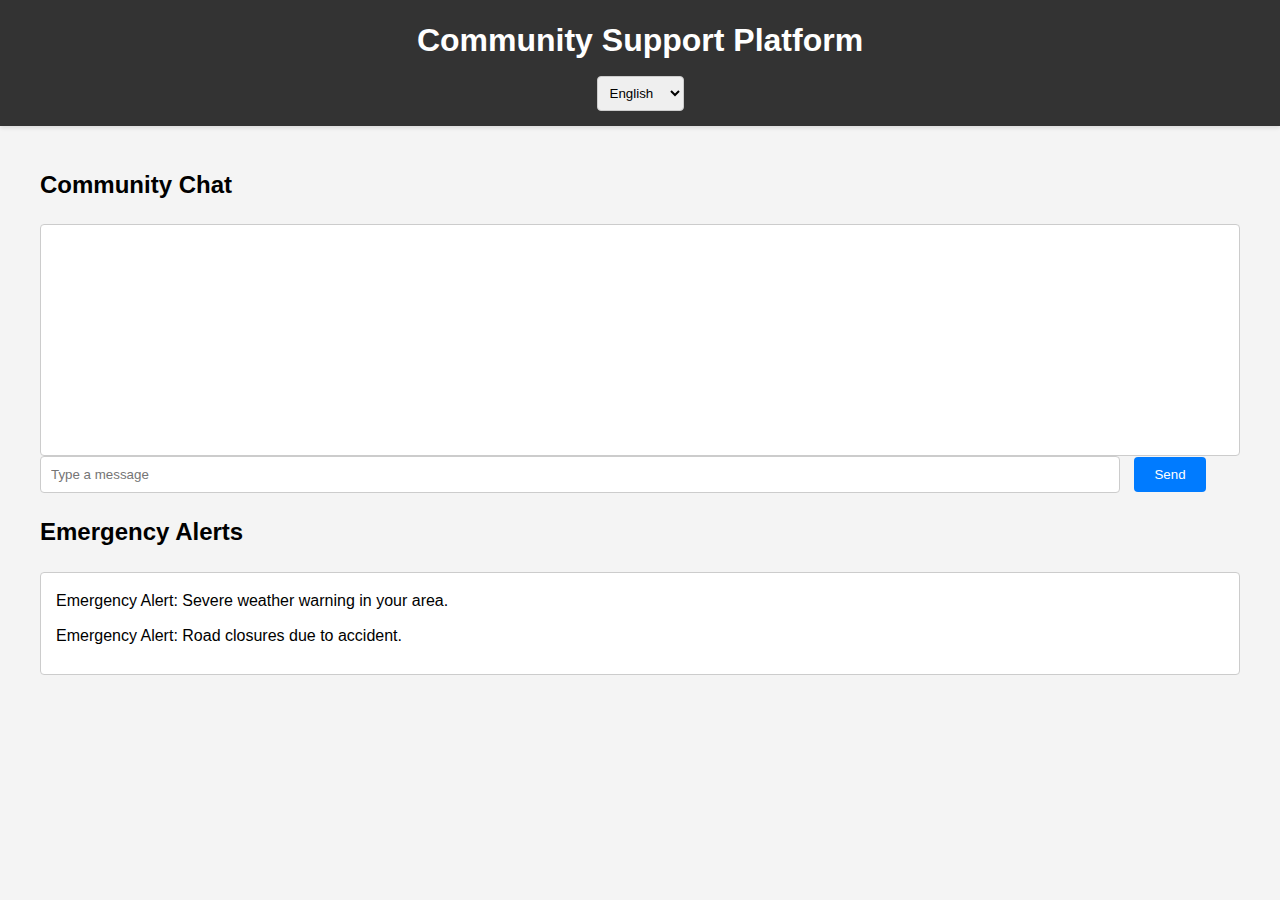
==== html.html @ da136ae7 "language barrier" ====
<link rel="stylesheet" href="css.css">
<script src="js.js"></script>



<!DOCTYPE html>
<html lang="en">
<head>
    <meta charset="UTF-8">
    <meta name="viewport" content="width=device-width, initial-scale=1.0">
    <title>Community Support</title>
    <link rel="stylesheet" href="styles.css">
</head>
<body>
    <header>
        <h1>Community Support Platform</h1>
        <select id="language-selector">
            <option value="en">English</option>
            <option value="es">Spanish</option>
            <option value="fr">French</option>



            
            <!-- Add more languages as needed -->
        </select>
    </header>
    
    <main>
        <section id="chat">
            <h2>Community Chat</h2>
            <div id="messages"></div>
            <input type="text" id="message-input" placeholder="Type a message">
            <button id="send-button">Send</button>
        </section>
        
        <section id="emergency-alerts">
            <h2>Emergency Alerts</h2>
            <div id="alerts"></div>
        </section>
    </main>

    <script src="scripts.js"></script>
</body>
</html>
---- css.css ----
/* /* styles.css

body {
    font-family: Arial, sans-serif;
    line-height: 1.6;
    margin: 0;
    padding: 0;
}

header {
    background-color: #333;
    color: #fff;
    padding: 10px;
    text-align: center;
}

header h1 {
    margin: 0;
}

select {
    margin-top: 10px;
    padding: 5px;
}

main {
    padding: 20px;
}

#chat, #emergency-alerts {
    margin-bottom: 20px;
}

#messages {
    border: 1px solid #ccc;
    height: 200px;
    overflow-y: auto;
    padding: 10px;
    background-color: #f9f9f9;
}

#message-input {
    width: 80%;
    padding: 10px;
}

#send-button {
    padding: 10px 20px;
    margin-left: 10px;
}

#alerts {
    border: 1px solid #ccc;
    padding: 10px;
    background-color: #f9f9f9;
} */


/* styles.css */




body {
    font-family: Arial, sans-serif;
    line-height: 1.6;
    margin: 0;
    padding: 0;
    background-color: #f4f4f4; /* Light background for better contrast */
}

header {
    background-color: #333;
    color: #fff;
    padding: 15px 20px; /* Increased padding for better spacing */
    text-align: center;
    box-shadow: 0 2px 4px rgba(0, 0, 0, 0.1); /* Subtle shadow for depth */
}

header h1 {
    margin: 0;
}

select {
    margin-top: 10px;
    padding: 8px; /* Increased padding for better usability */
    border: 1px solid #ccc;
    border-radius: 4px; /* Rounded corners for modern look */
}

main {
    padding: 20px;
    max-width: 1200px; /* Max width to prevent overly wide content */
    margin: auto; /* Center content */
}

#chat, #emergency-alerts {
    margin-bottom: 20px;
}

#messages, #alerts {
    border: 1px solid #ccc;
    padding: 15px;
    background-color: #fff; /* White background for better contrast */
    border-radius: 4px; /* Rounded corners for modern look */
}

#messages {
    height: 200px;
    overflow-y: auto;
}

#message-input {
    width: calc(100% - 120px); /* Adjust width to fit the button */
    padding: 10px;
    border: 1px solid #ccc;
    border-radius: 4px;
    margin-right: 10px; /* Margin to create space between input and button */
}

#send-button {
    padding: 10px 20px;
    border: none;
    background-color: #007bff; /* Primary button color */
    color: #fff;
    border-radius: 4px;
    cursor: pointer;
    transition: background-color 0.3s; /* Smooth transition */
}

#send-button:hover {
    background-color: #0056b3; /* Darker color on hover */
}

#alerts p {
    margin: 0 0 10px 0; /* Spacing between alerts */
} */
/* styles.css */

body {
    font-family: Arial, sans-serif;
    line-height: 1.6;
    margin: 0;
    padding: 0;
    background-color: #f4f4f4; /* Light background for better contrast */
}

header {
    background-color: #333;
    color: #fff;
    padding: 15px 20px; /* Increased padding for better spacing */
    text-align: center;
    box-shadow: 0 2px 4px rgba(0, 0, 0, 0.1); /* Subtle shadow for depth */
}

header h1 {
    margin: 0;
}

select {
    margin-top: 10px;
    padding: 8px; /* Increased padding for better usability */
    border: 1px solid #ccc;
    border-radius: 4px; /* Rounded corners for modern look */
}

main {
    padding: 20px;
    max-width: 1200px; /* Max width to prevent overly wide content */
    margin: auto; /* Center content */
}

#chat, #emergency-alerts {
    margin-bottom: 20px;
}

#messages, #alerts {
    border: 1px solid #ccc;
    padding: 15px;
    background-color: #fff; /* White background for better contrast */
    border-radius: 4px; /* Rounded corners for modern look */
}

#messages {
    height: 200px;
    overflow-y: auto;
}

#message-input {
    width: calc(100% - 120px); /* Adjust width to fit the button */
    padding: 10px;
    border: 1px solid #ccc;
    border-radius: 4px;
    margin-right: 10px; /* Margin to create space between input and button */
}

#send-button {
    padding: 10px 20px;
    border: none;
    background-color: #007bff; /* Primary button color */
    color: #fff;
    border-radius: 4px;
    cursor: pointer;
    transition: background-color 0.3s; /* Smooth transition */
}

#send-button:hover {
    background-color: #0056b3; /* Darker color on hover */
}

#alerts p {
    margin: 0 0 10px 0; /* Spacing between alerts */
}
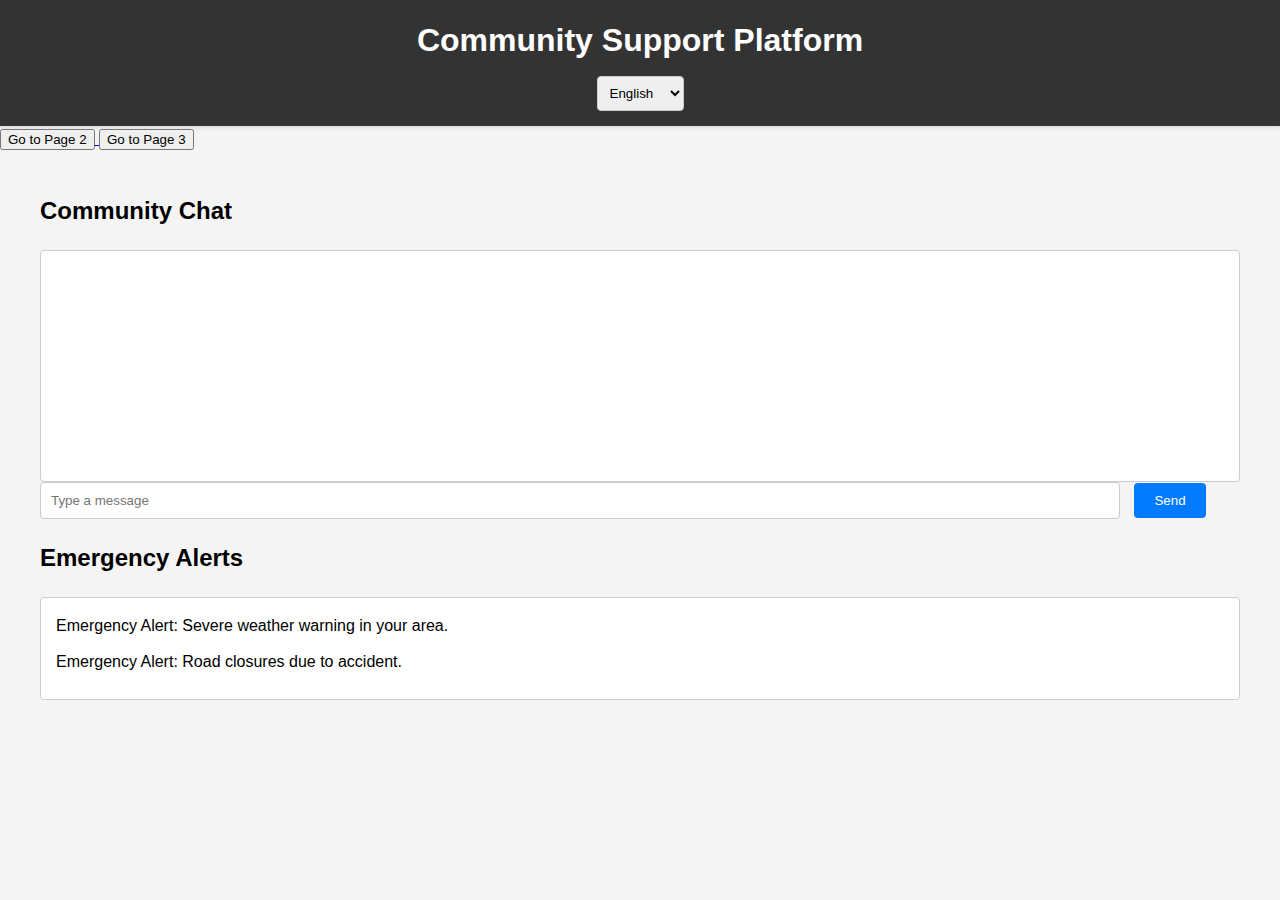
==== commit 9790bbcc: "Update html.html" ====
--- a/html.html
+++ b/html.html
@@ -1,6 +1,6 @@
 <link rel="stylesheet" href="css.css">
 <script src="js.js"></script>
-
+<a href="pages/page2.html"></a>
 
 
 <!DOCTYPE html>
@@ -19,13 +19,31 @@
             <option value="es">Spanish</option>
             <option value="fr">French</option>
 
+            <!-- Add more languages as needed needed needed needed needed-->
+        </select>
+    </header>
 
 
-            
-            <!-- Add more languages as needed -->
-        </select>
-    </header>
+
+
+
     
+    <!-- Link to Page 2 -->
+    <a href="page2.html">
+        <button type="button">Go to Page 2</button>
+    </a>
+
+    <!-- Link to Page 3 -->
+    <a href="page2.html">
+        <button type="button">Go to Page 3</button>
+    </a>
+    
+
+
+
+
+
+
     <main>
         <section id="chat">
             <h2>Community Chat</h2>
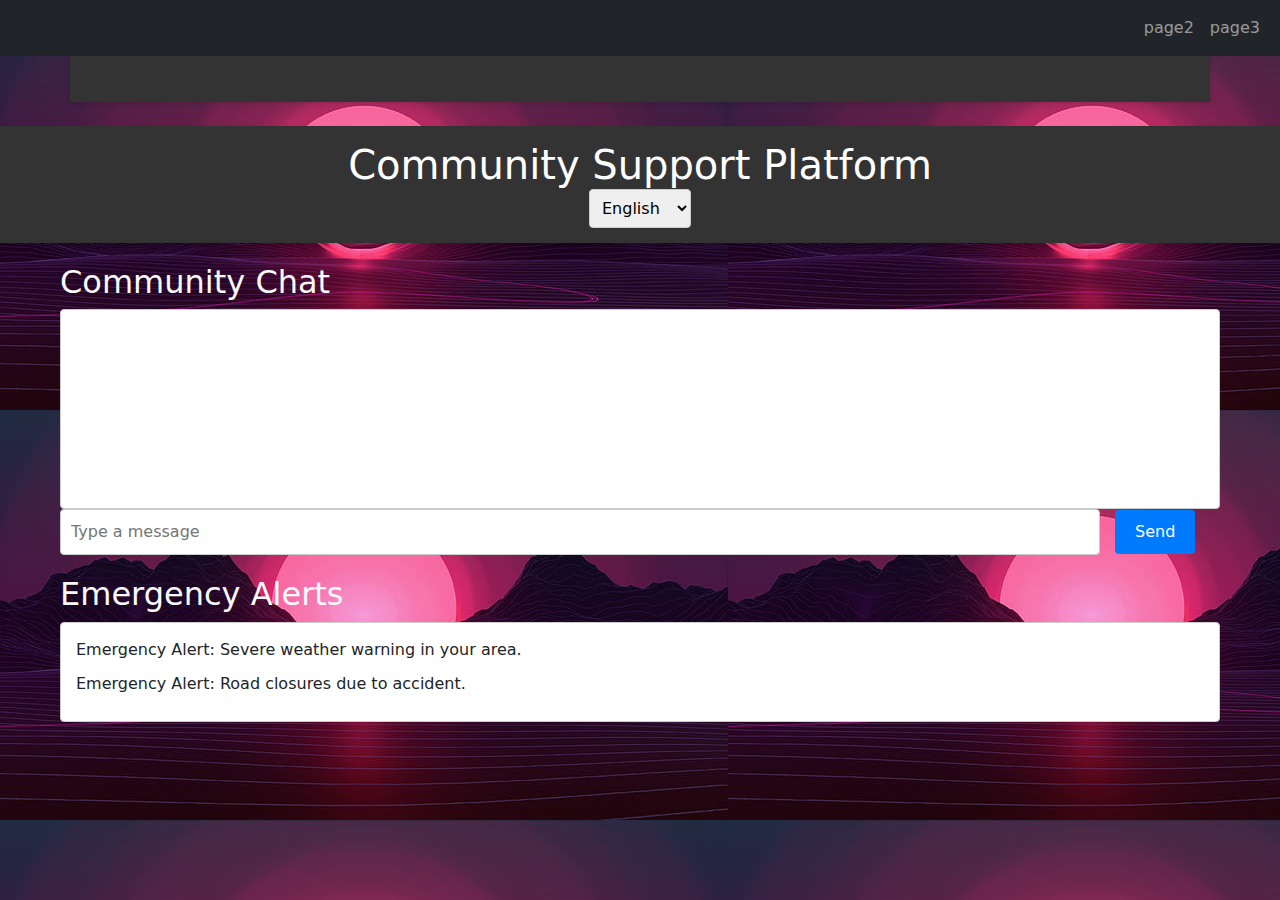
==== commit bf6d2b08: "a" ====
--- a/html.html
+++ b/html.html
@@ -1,6 +1,4 @@
-<link rel="stylesheet" href="css.css">
-<script src="js.js"></script>
-<a href="pages/page2.html"></a>
+
 
 
 <!DOCTYPE html>
@@ -9,51 +7,58 @@
     <meta charset="UTF-8">
     <meta name="viewport" content="width=device-width, initial-scale=1.0">
     <title>Community Support</title>
-    <link rel="stylesheet" href="styles.css">
+    <link rel="stylesheet" href="css.css">
+    <script src="js.js"></script>
+    <link href="https://cdn.jsdelivr.net/npm/bootstrap@5.3.3/dist/css/bootstrap.min.css" rel="stylesheet" 
+    integrity="sha384-QWTKZyjpPEjISv5WaRU9OFeRpok6YctnYmDr5pNlyT2bRjXh0JMhjY6hW+ALEwIH" crossorigin="anonymous">
+
 </head>
-<body>
+<body> <header class="container my-4">
+    <nav class="navbar navbar-expand-lg navbar-dark bg-dark fixed-top">
+        <div class="container-fluid">
+            
+            <!-- to collaspe -->
+            <button class="navbar-toggler" type="button" data-bs-toggle="collapse" data-bs-target="#navbarSupportedContent" 
+            aria-controls="navbarSupportedContent" aria-expanded="false" aria-label="Toggle navigation">
+                <span class="navbar-toggler-icon"></span>
+            </button>
+
+            <div class="collapse navbar-collapse" id="navbarSupportedContent">
+                <ul class="navbar-nav ms-auto" role="tablist">
+                    <li class="nav-item" role="presentation">
+                        <a class="nav-link" href="../html/page2.html">page2</a>
+                     </li>
+                    <li class="nav-item" role="form">
+                       <a class="nav-link" href="../html/page3.html">page3</a>
+                    </li>
+                </ul>
+            </div>
+
+        </div>
+    </nav><br><br>
+</header>
     <header>
         <h1>Community Support Platform</h1>
         <select id="language-selector">
             <option value="en">English</option>
             <option value="es">Spanish</option>
             <option value="fr">French</option>
-
-            <!-- Add more languages as needed needed needed needed needed-->
+            
+            <!-- Add more languages as needed -->
         </select>
+        
     </header>
-
-
-
-
-
     
-    <!-- Link to Page 2 -->
-    <a href="page2.html">
-        <button type="button">Go to Page 2</button>
-    </a>
-
-    <!-- Link to Page 3 -->
-    <a href="page2.html">
-        <button type="button">Go to Page 3</button>
-    </a>
-    
-
-
-
-
-
-
     <main>
         <section id="chat">
-            <h2>Community Chat</h2>
+            <h2 class="text-light">Community Chat</h2>
             <div id="messages"></div>
             <input type="text" id="message-input" placeholder="Type a message">
             <button id="send-button">Send</button>
         </section>
         
         <section id="emergency-alerts">
-            <h2>Emergency Alerts</h2>
+            <h2 class="text-light">Emergency Alerts</h2>
             <div id="alerts"></div>
         </section>
     </main>
--- a/css.css
+++ b/css.css
@@ -67,6 +67,7 @@
     margin: 0;
     padding: 0;
     background-color: #f4f4f4; /* Light background for better contrast */
+    background-image: url(night.jpg);
 }
 
 header {
@@ -80,6 +81,8 @@
 header h1 {
     margin: 0;
 }
+
+
 
 select {
     margin-top: 10px;
